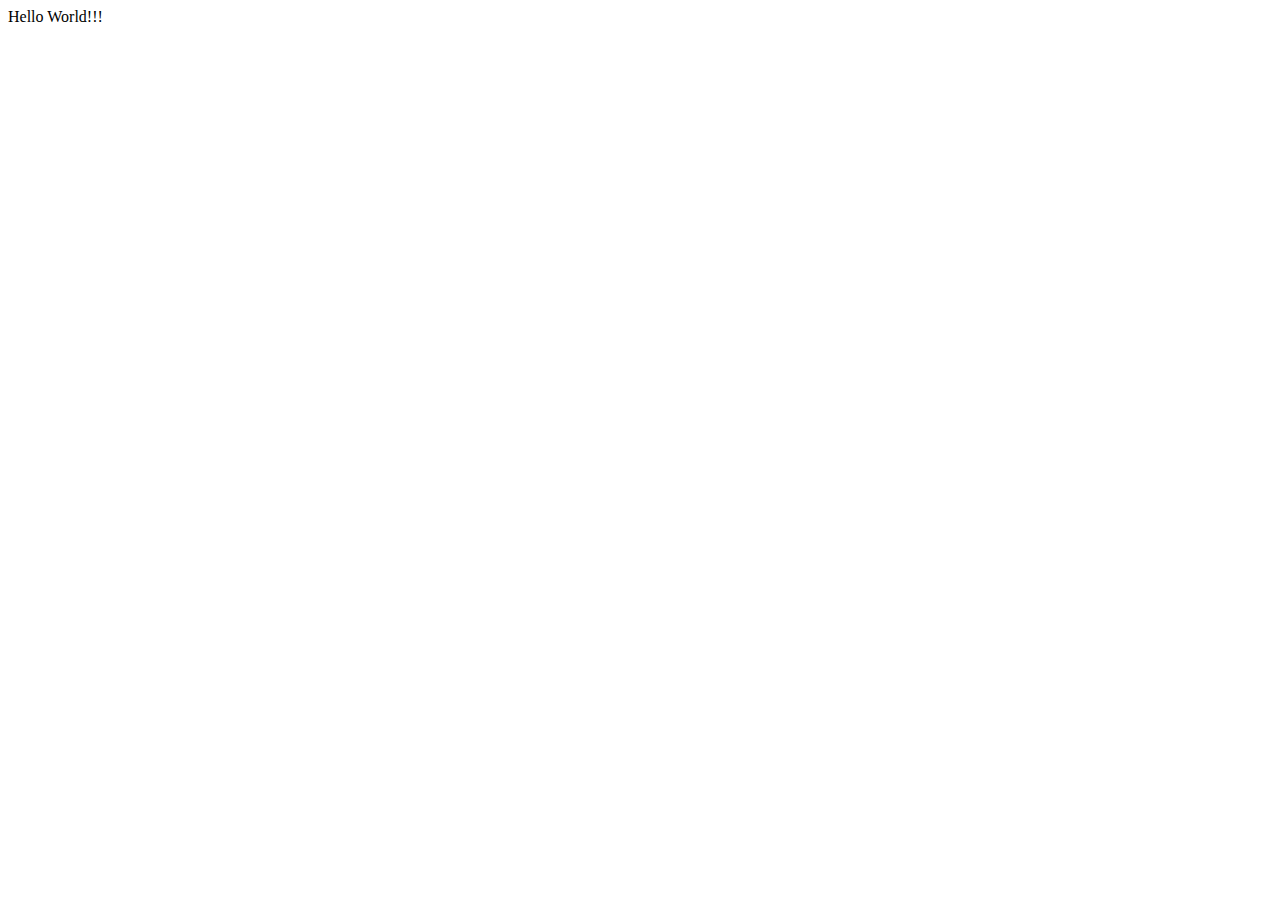
==== index.html @ bee82b6f "Página inicial do site" ====
<html lang="pt-br">
    <head>
     <meta charset="UTF-8">
     <meta name="viewport" content="width=device-width, initial-scale=1.0">
     <title> Aprendendo em html</title>
    </head>
    <body>
        Hello World!!!
    </body>
    
</html>
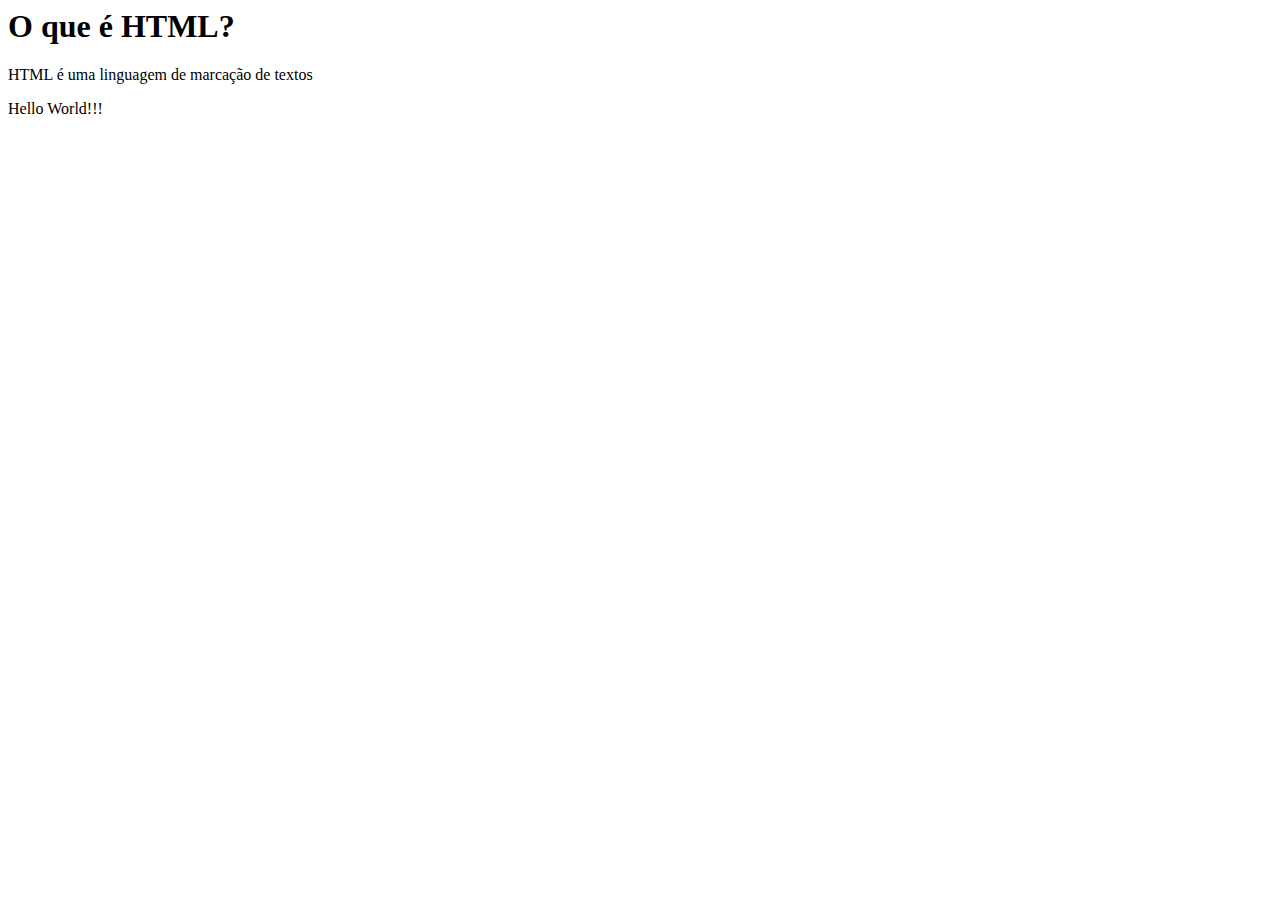
==== commit 5c72b087: "Tag h1 e p" ====
--- a/index.html
+++ b/index.html
@@ -5,6 +5,10 @@
      <title> Aprendendo em html</title>
     </head>
     <body>
+        <h1>O que é HTML?</h1>
+        <p>HTML é uma linguagem de marcação de textos</p>
+
+        
         Hello World!!!
     </body>
     
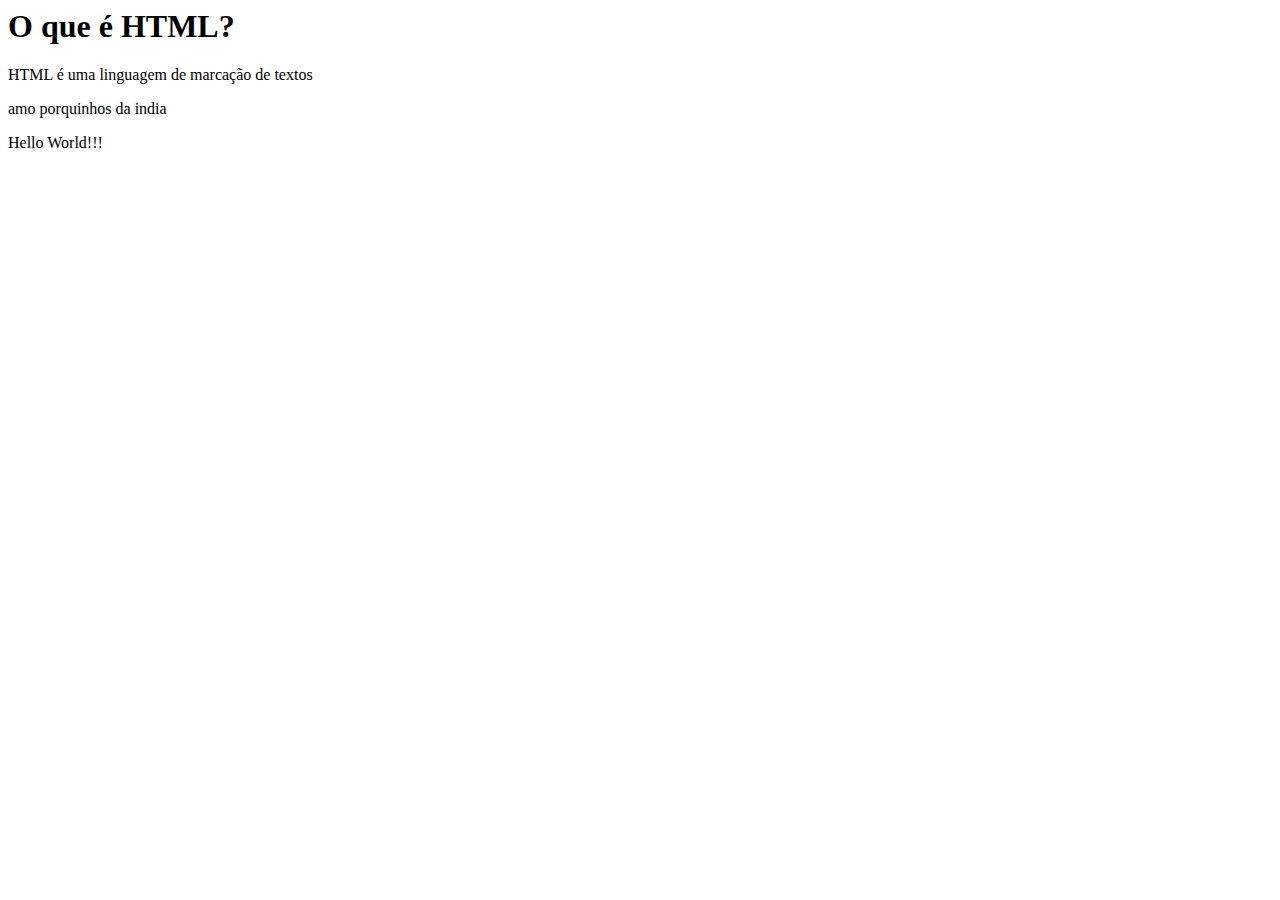
==== commit 9b6177dc: "teste" ====
--- a/index.html
+++ b/index.html
@@ -7,6 +7,7 @@
     <body>
         <h1>O que é HTML?</h1>
         <p>HTML é uma linguagem de marcação de textos</p>
+        <p>amo porquinhos da india</p>
 
         
         Hello World!!!
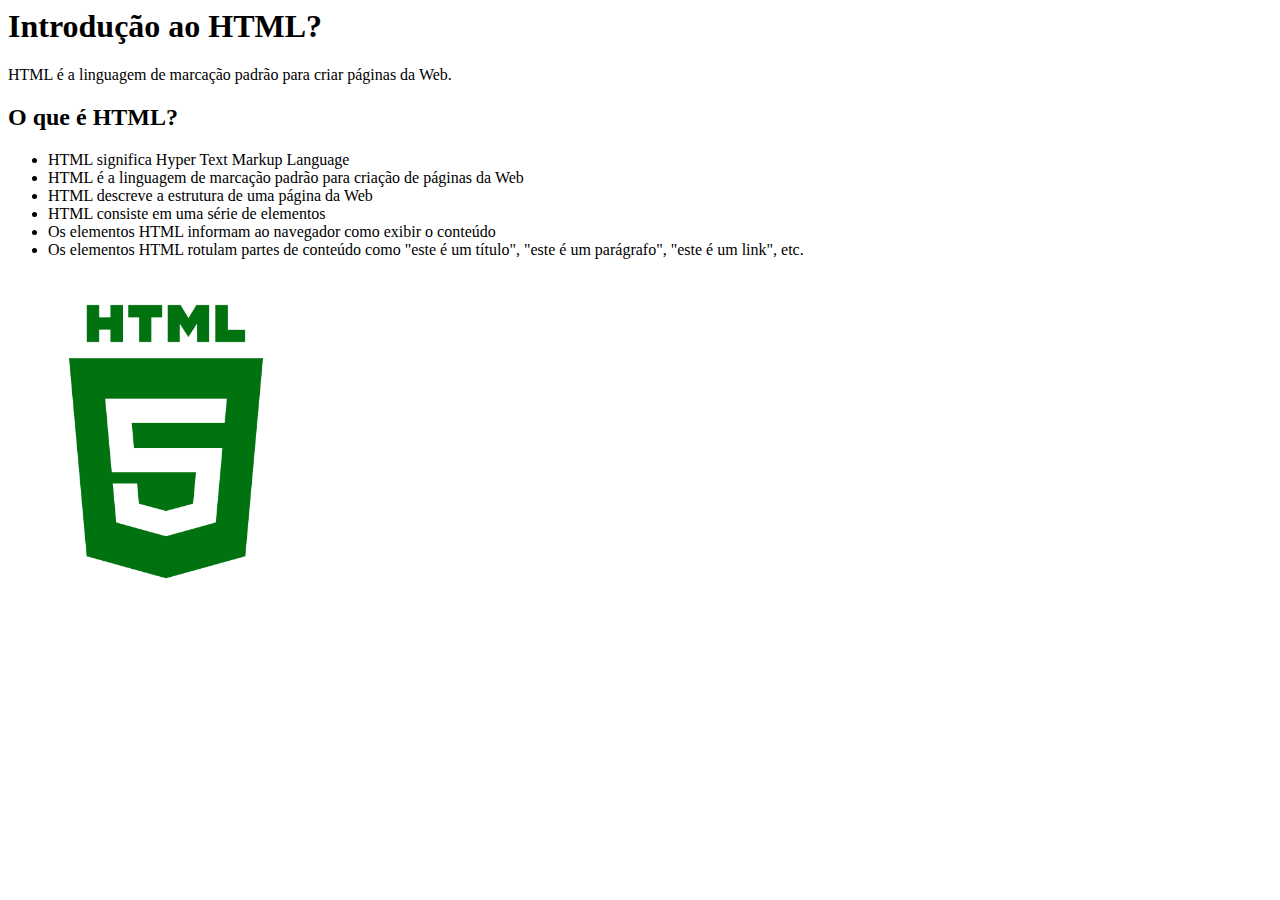
==== commit bc234100: "listas e imagem" ====
--- a/index.html
+++ b/index.html
@@ -5,12 +5,27 @@
      <title> Aprendendo em html</title>
     </head>
     <body>
-        <h1>O que é HTML?</h1>
-        <p>HTML é uma linguagem de marcação de textos</p>
-        <p>amo porquinhos da india</p>
+        <h1>Introdução ao HTML?</h1>
+
+        <p>HTML é a linguagem de marcação padrão para criar páginas da Web.
+
+        <h2>O que é HTML?</h2>
+        <ul>
+            <li> HTML significa Hyper Text Markup Language</li>
+            <li>HTML é a linguagem de marcação padrão para criação de páginas da Web</li>
+            <li>HTML descreve a estrutura de uma página da Web</li>
+            <li>HTML consiste em uma série de elementos</li>
+            <li>Os elementos HTML informam ao navegador como exibir o conteúdo</li>
+            <li>Os elementos HTML rotulam partes de conteúdo como "este é um título", "este é um parágrafo", "este é um link", etc.</li>
+        </ul>
+        <img src="img/icone-html-verte.png" alt="logotipo HTML verde" width="25%">
+       
+
+
+    
 
         
-        Hello World!!!
+       
     </body>
     
 </html>